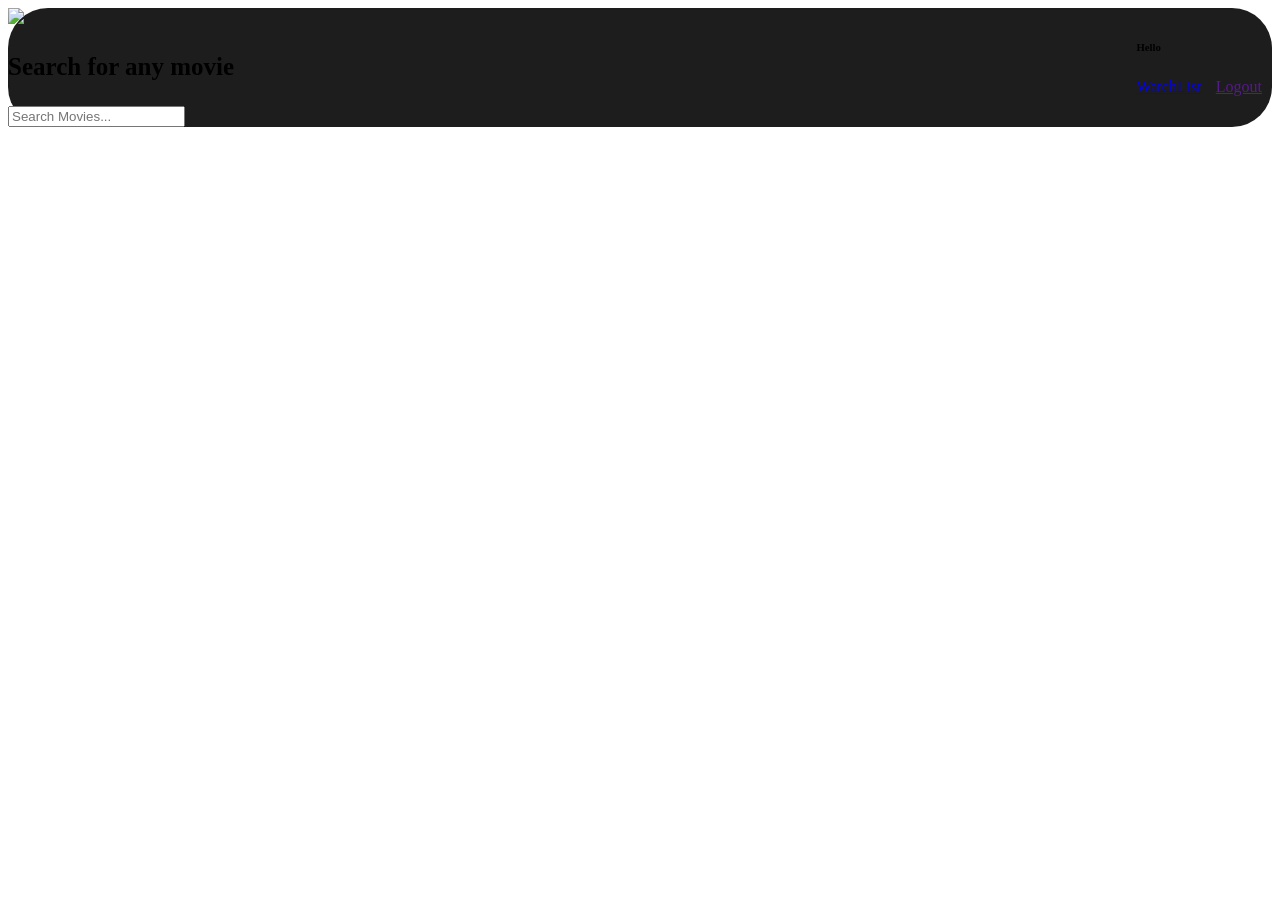
==== src/main/resources/templates/Index.html @ 6aa42a78 "Project MovieTime added" ====
<!DOCTYPE html>
<html>
<head>
<meta charset="UTF-8">
<title>Movie Time</title>

<link rel="stylesheet" href="https://bootswatch.com/4/cyborg/bootstrap.min.css">
<link href="/css/style.css" rel="stylesheet" type="text/css">

<style>
.LSpacing {
	margin-right: 10px;
}

.jumbotr {
	border-radius: 40px;
	background-color: #1e1d1d;
}
</style>


</head>
<body>
	<nav class="navbar navbar-default"
		style="float: right;">
		<div class="container">
			<div class="navbar header">
				<h6 style="padding-top: 8px;" class="LSpacing">Hello</h6>
				<a class="LSpacing" href="#">WatchList</a> <a class="LSpacing"
					href="">Logout</a>

			</div>
		</div>
	</nav>
	<div class="container">
		<div style="background-color: #1e1d1d; border-radius: 40px;"
			class="jumbotron">
			<img src="/images/MovieTime.png" />
			<h3 class="text-center" style="font-size: 25px">Search for any
				movie</h3>
				<input type="text" class="form-control" id="searchText"
					placeholder="Search Movies...">			
		</div>
	</div>
	
	<div class="container">

		<p id="pNotfound" style="text-align: center;"></p>
		<div class="row row-cols-1 row-cols-md-4 g-4" id="movies">
		
		
		</div>

	</div>
	<script src="https://code.jquery.com/jquery-3.5.1.min.js" integrity="sha256-9/aliU8dGd2tb6OSsuzixeV4y/faTqgFtohetphbbj0=" crossorigin="anonymous"></script>
	<script src="https://unpkg.com/axios/dist/axios.min.js"></script>
	<script src="/js/MainFile.js"></script>
	
</body>
</html>
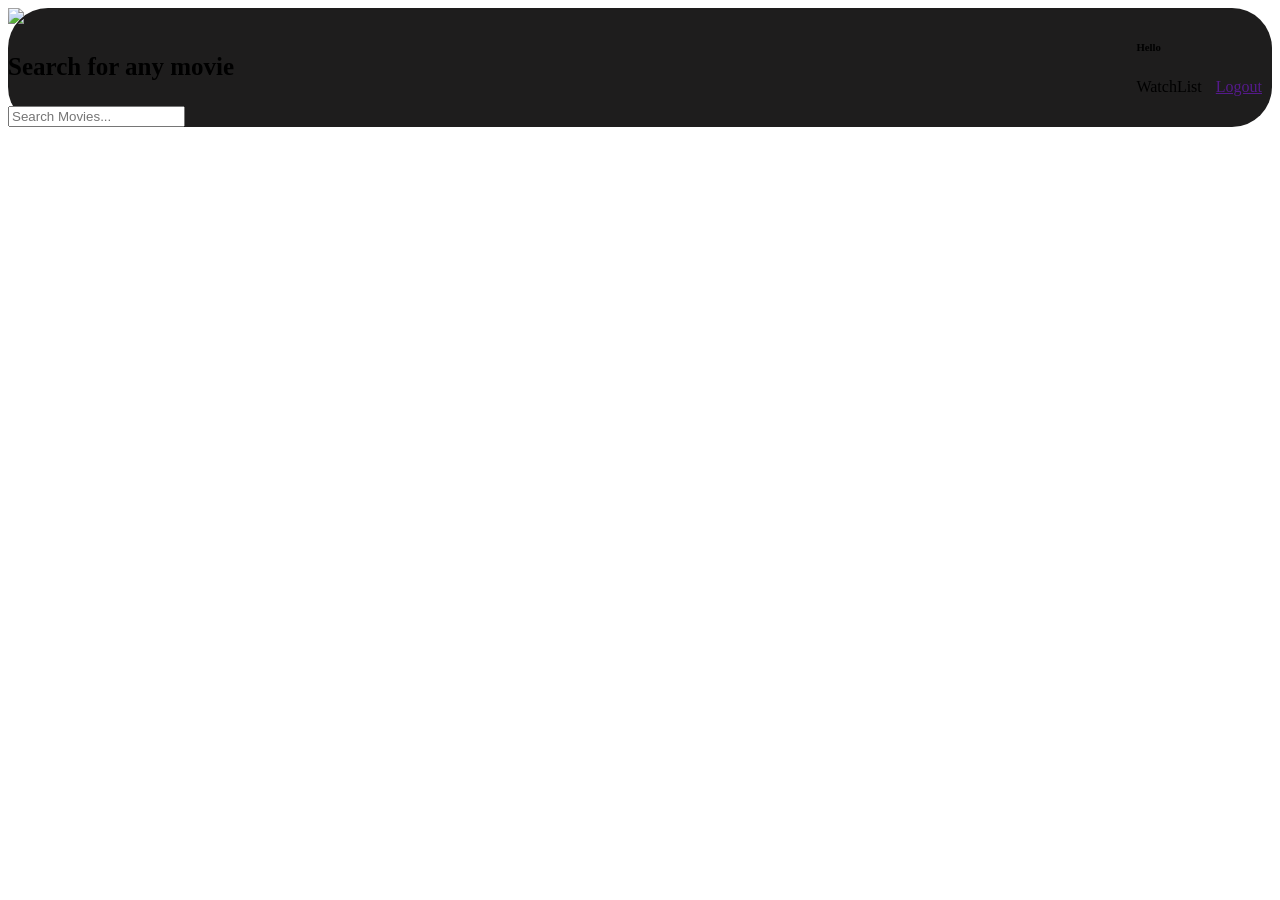
==== commit e68f5493: "project updated" ====
--- a/src/main/resources/templates/Index.html
+++ b/src/main/resources/templates/Index.html
@@ -1,5 +1,5 @@
 <!DOCTYPE html>
-<html>
+<html xmlns:th="http://www.thymeleaf.org">
 <head>
 <meta charset="UTF-8">
 <title>Movie Time</title>
@@ -26,7 +26,7 @@
 		<div class="container">
 			<div class="navbar header">
 				<h6 style="padding-top: 8px;" class="LSpacing">Hello</h6>
-				<a class="LSpacing" href="#">WatchList</a> <a class="LSpacing"
+				<a class="LSpacing" th:href="@{/getWatchList}">WatchList</a> <a class="LSpacing"
 					href="">Logout</a>
 
 			</div>
@@ -46,7 +46,7 @@
 	<div class="container">
 
 		<p id="pNotfound" style="text-align: center;"></p>
-		<div class="row row-cols-1 row-cols-md-4 g-4" id="movies">
+		<div class="row gy-4" id="movies">
 		
 		
 		</div>
